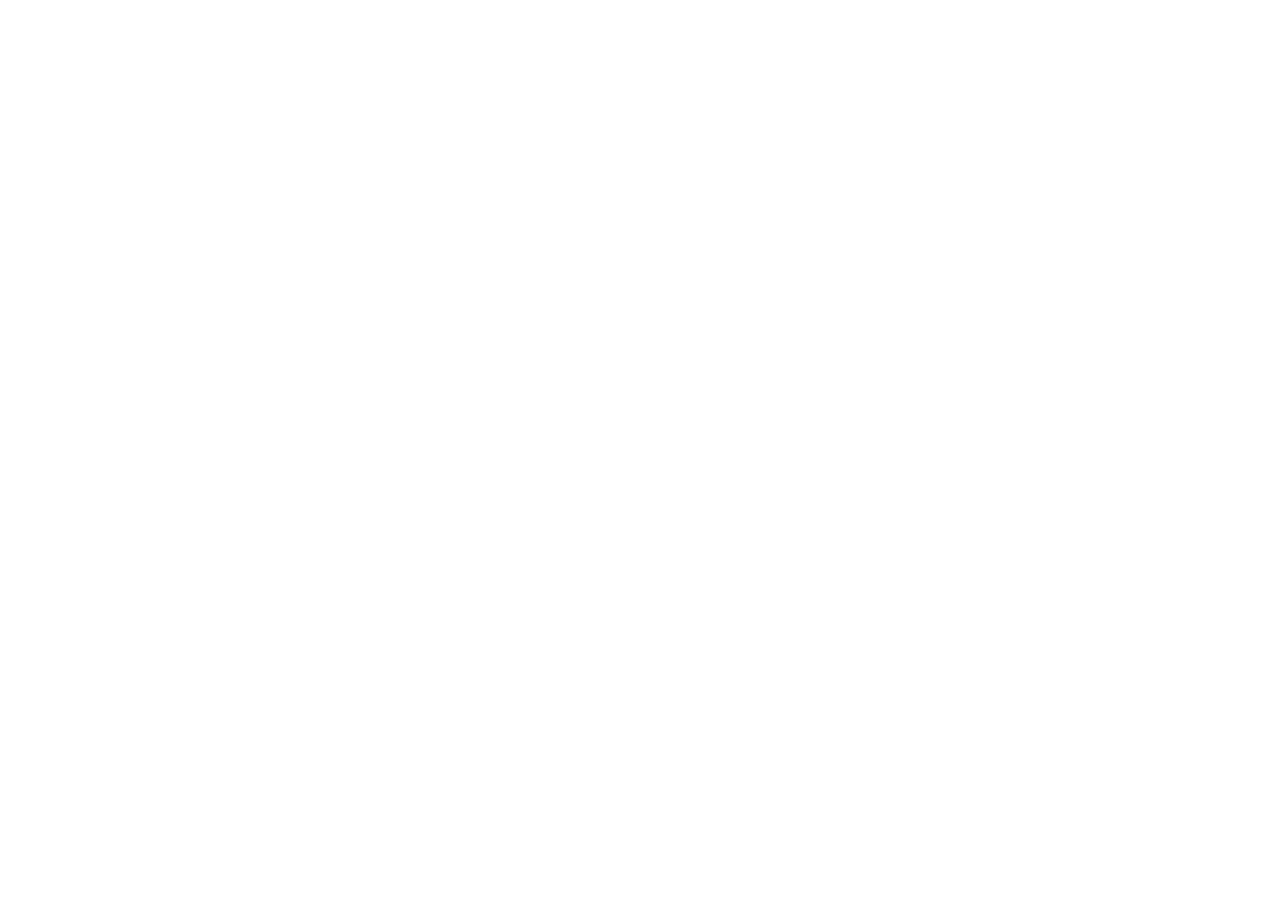
==== index.html @ 047f8f8d "aula de js operações básicas" ====
<!DOCTYPE html>
<html lang="en">
<head>
    <meta charset="UTF-8">
    <meta name="viewport" content="width=device-width, initial-scale=1.0">
    <title>Document</title>
</head>
<body>
    <script>
        let variavel_let = 5; //variável do escopo loca
        var variavel_var = "texto"; // variavel de escopo global
        const variavel_const = true; // variavel do tipo constante -> não muda

        function somar(x,y,z){
            return x + y + z
          
        }

           console.log(somar(10,20,30));

        function subtrair(x,y,z){
            return x - y - z
        }

           console.log(subtrair(10,20,30));

        function dividir(x,y){
            return x / y

        if (x == 0, x == 0, z == 0){
           console.log("Não pode dividir por 0");
         }

        else {
           console.log("É possível a divisão")
         }

        }

          console.log(dividir(10,20));

        function multiplicar(x,y,z){
            return x * y * z
        }
          console.log(multiplicar(10,20,30));

    </script>
</body>
</html>
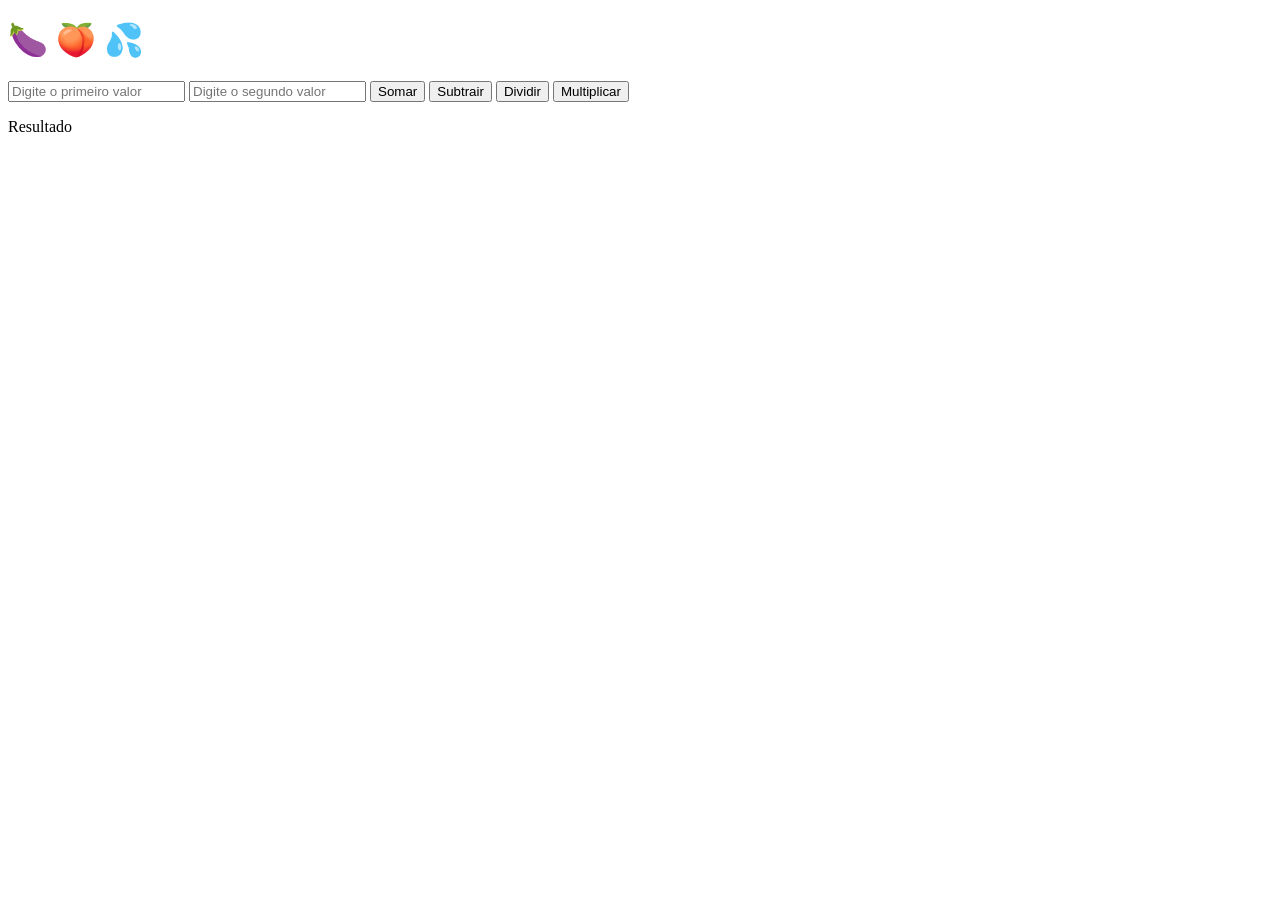
==== commit c42d54eb: "Calculadora com html, css e js" ====
--- a/index.html
+++ b/index.html
@@ -4,46 +4,21 @@
     <meta charset="UTF-8">
     <meta name="viewport" content="width=device-width, initial-scale=1.0">
     <title>Document</title>
+    <link rel="stylesheet" href="style.css">
 </head>
 <body>
-    <script>
-        let variavel_let = 5; //variável do escopo loca
-        var variavel_var = "texto"; // variavel de escopo global
-        const variavel_const = true; // variavel do tipo constante -> não muda
+  <h1> 🍆  🍑  💦 </h1>
 
-        function somar(x,y,z){
-            return x + y + z
-          
-        }
+  <input type="text" placeholder="Digite o primeiro valor" id="valor_1">
+  <input type="text" placeholder="Digite o segundo valor" id="valor_2">
 
-           console.log(somar(10,20,30));
+  <button onclick="somar()">Somar</button>
+  <button onclick="subtrair()">Subtrair</button>
+  <button onclick="dividir()">Dividir</button>
+  <button onclick="multiplicar()">Multiplicar</button>
 
-        function subtrair(x,y,z){
-            return x - y - z
-        }
+  <p id="resultado">Resultado</p>
 
-           console.log(subtrair(10,20,30));
-
-        function dividir(x,y){
-            return x / y
-
-        if (x == 0, x == 0, z == 0){
-           console.log("Não pode dividir por 0");
-         }
-
-        else {
-           console.log("É possível a divisão")
-         }
-
-        }
-
-          console.log(dividir(10,20));
-
-        function multiplicar(x,y,z){
-            return x * y * z
-        }
-          console.log(multiplicar(10,20,30));
-
-    </script>
+  <script src="script.js"></script>
 </body>
 </html>
